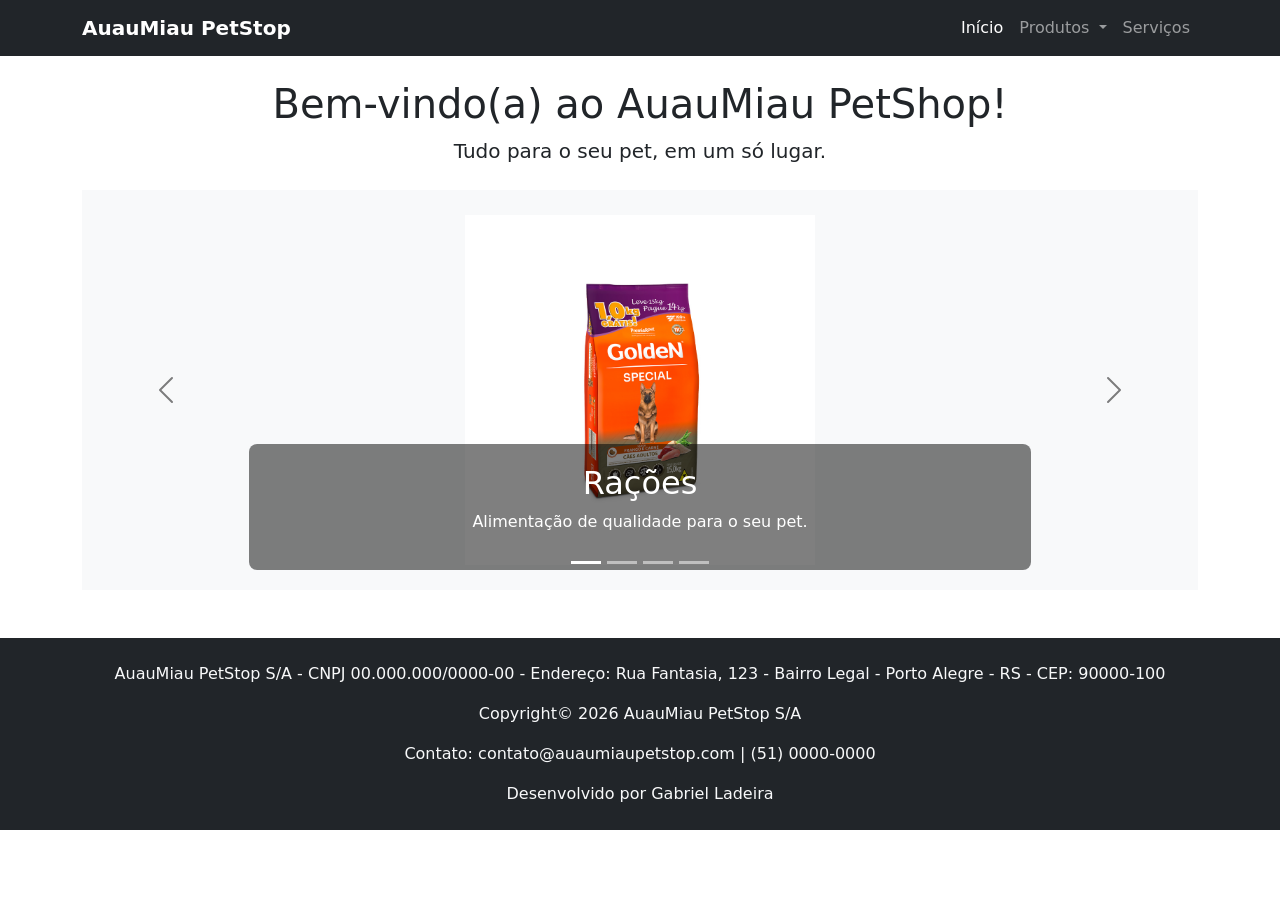
==== index.html @ 8bb9ba5a "feat: add carousel. add style to pages" ====
<!DOCTYPE html>
<html lang="pt-br">
<head>
    <meta charset="UTF-8">
    <meta name="viewport" content="width=device-width, initial-scale=1">
    <title>AuauMiau PetStop - Início</title>
    <link rel="stylesheet" href="css/bootstrap.min.css">
    <link rel="stylesheet" href="css/style.css">
</head>
<body>
    <header>
        <nav class="navbar navbar-expand-lg navbar-dark bg-dark">
            <div class="container">
                <a class="navbar-brand" href="index.html">AuauMiau PetStop</a>
                <button class="navbar-toggler" type="button" data-bs-toggle="collapse" data-bs-target="#navbarMenu">
                    <span class="navbar-toggler-icon"></span>
                </button>
                <div class="collapse navbar-collapse" id="navbarMenu">
                    <ul class="navbar-nav ms-auto">
                        <li class="nav-item">
                            <a class="nav-link active" href="index.html">Início</a>
                        </li>
                        <li class="nav-item dropdown">
                            <a class="nav-link dropdown-toggle" href="#" role="button" data-bs-toggle="dropdown">
                                Produtos
                            </a>
                            <ul class="dropdown-menu">
                                <li><a class="dropdown-item" href="acessorios.html">Acessórios</a></li>
                                <li><a class="dropdown-item" href="racoes.html">Rações</a></li>
                                <li><a class="dropdown-item" href="produtos-de-higiene.html">Higiene e Limpeza</a></li>
                            </ul>
                        </li>
                        <li class="nav-item">
                            <a class="nav-link" href="servicos.html">Serviços</a>
                        </li>
                    </ul>
                </div>
            </div>
        </nav>
    </header>
    <main>
        <section class="text-center my-4">
            <h1>Bem-vindo(a) ao AuauMiau PetShop!</h1>
            <p class="lead" id="saudacao">Tudo para o seu pet, em um só lugar.</p>
        </section>
        <section class="container my-4">
            <div id="homeCarousel" class="carousel slide mb-5" data-bs-ride="carousel">
                <div class="carousel-indicators">
                    <button type="button" data-bs-target="#homeCarousel" data-bs-slide-to="0" class="active" aria-current="true" aria-label="Rações"></button>
                    <button type="button" data-bs-target="#homeCarousel" data-bs-slide-to="1" aria-label="Acessórios"></button>
                    <button type="button" data-bs-target="#homeCarousel" data-bs-slide-to="2" aria-label="Produtos de Higiene"></button>
                    <button type="button" data-bs-target="#homeCarousel" data-bs-slide-to="3" aria-label="Serviços"></button>
                </div>
                <div class="carousel-inner">
                    <a href="racoes.html" class="carousel-item active">
                        <div class="carousel-image-wrapper">
                            <img src="imgs/racao-golde-frango-carne.png" alt="Ração Golden Special sabor frango e carne para cães adultos">
                        </div>
                        <div class="carousel-caption">
                            <h2>Rações</h2>
                            <p>Alimentação de qualidade para o seu pet.</p>
                        </div>
                    </a>
                    <a href="acessorios.html" class="carousel-item">
                        <div class="carousel-image-wrapper">
                            <img src="imgs/acessorio-bolinha-vermelha.png" alt="Brinquedo bola de borracha vermelha para cães">
                        </div>
                        <div class="carousel-caption">
                            <h2>Acessórios</h2>
                            <p>Roupas, brinquedos, camas e muito mais.</p>
                        </div>
                    </a>
                    <a href="produtos-de-higiene.html" class="carousel-item">
                        <div class="carousel-image-wrapper">
                            <img src="imgs/higiene-tapete-petz.png" alt="Tapete higiênico Petz superabsorvente para cães">
                        </div>
                        <div class="carousel-caption">
                            <h2>Higiene e Limpeza</h2>
                            <p>Tapetes, fraldas e produtos de limpeza para o seu pet.</p>
                        </div>
                    </a>
                    <a href="servicos.html" class="carousel-item">
                        <div class="carousel-image-wrapper">
                            <img src="imgs/higiene-tapete-petz.png" alt="Banho e tosa">
                        </div>
                        <div class="carousel-caption">
                            <h2>Banho e tosa</h2>
                            <p>Banho e tosa com a opção de buscar em domicílio.</p>
                        </div>
                    </a>
                </div>
                <button class="carousel-control-prev" type="button" data-bs-target="#homeCarousel" data-bs-slide="prev">
                    <span class="carousel-control-prev-icon" aria-hidden="true"></span>
                </button>
                <button class="carousel-control-next" type="button" data-bs-target="#homeCarousel" data-bs-slide="next">
                    <span class="carousel-control-next-icon" aria-hidden="true"></span>
                </button>
            </div>
        </section>        
    </main>
    <footer class="bg-dark text-light py-4 mt-5">
        <div class="container text-center">
            <p>
                AuauMiau PetStop S/A - CNPJ 00.000.000/0000-00 - Endereço: Rua Fantasia, 123 - Bairro Legal - Porto Alegre - RS - CEP: 90000-100
            </p>
            <p>
                Copyright© 2026 AuauMiau PetStop S/A
            </p>
            <p>
                Contato: contato@auaumiaupetstop.com | (51) 0000-0000
            </p>
            <p class="mb-0">
                Desenvolvido por Gabriel Ladeira
            </p>
        </div>
    </footer>
    <script src="js/bootstrap.bundle.min.js"></script>
</body>
</html>
---- css/style.css ----
.navbar-brand {
    font-weight: 700;
}

.carousel-image-wrapper {
    height: 400px;
    display: flex;
    align-items: center;
    justify-content: center;
    background-color: var(--bs-light);
}

.carousel-image-wrapper img {
    max-height: 350px;
    width: auto;
    object-fit: contain;
}

.carousel-caption {
    background-color: rgba(0, 0, 0, 0.5);
    border-radius: 0.5rem;
}

.carousel-control-prev-icon,
.carousel-control-next-icon {
    filter: invert(1) grayscale(100);
}

.card-img-top {
    height: 220px;
    object-fit: contain;
    padding: 1rem;
    background-color: var(--bs-light);
}
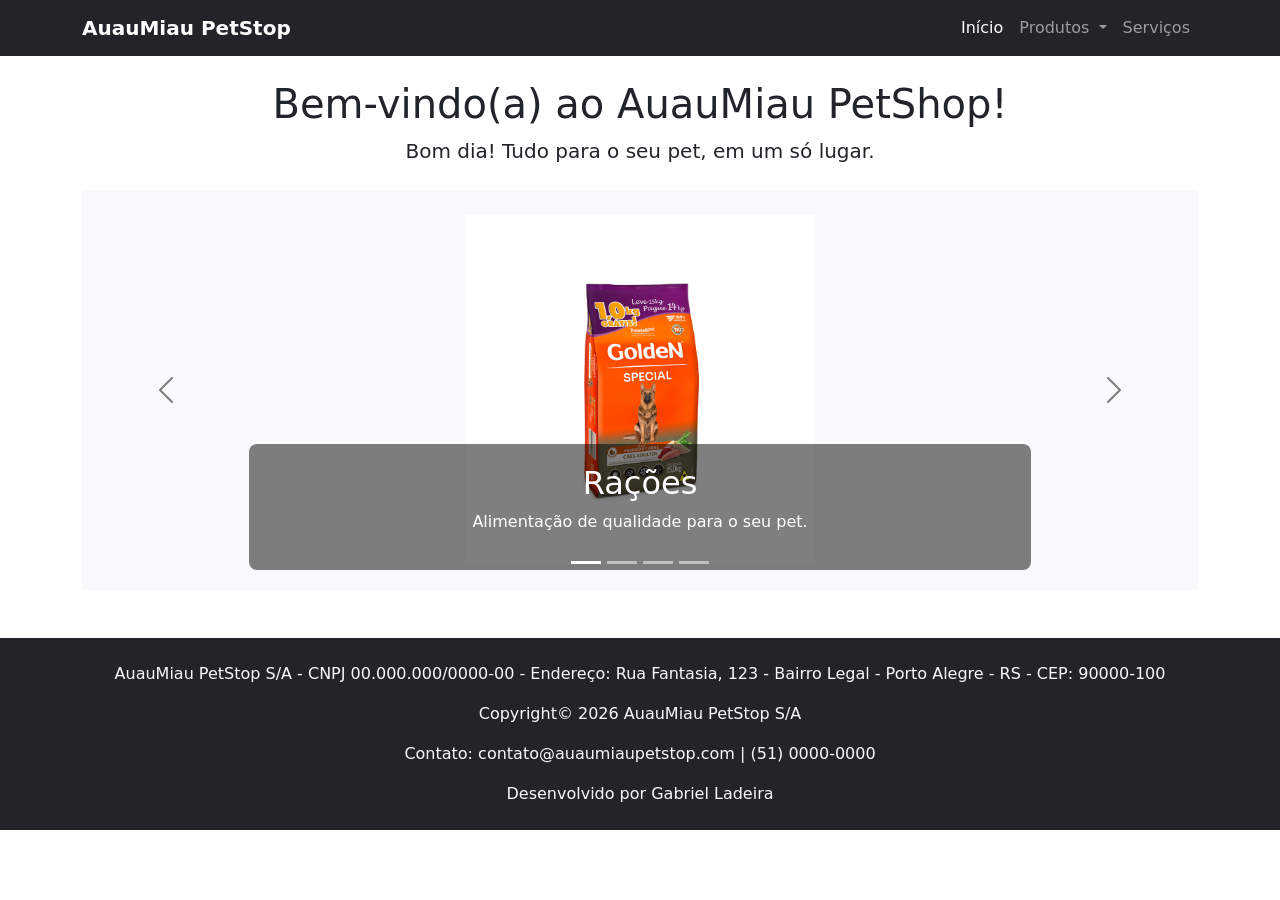
==== commit ffdf89d6: "feat: add greeting" ====
--- a/index.html
+++ b/index.html
@@ -41,7 +41,7 @@
     <main>
         <section class="text-center my-4">
             <h1>Bem-vindo(a) ao AuauMiau PetShop!</h1>
-            <p class="lead" id="saudacao">Tudo para o seu pet, em um só lugar.</p>
+            <p class="lead" id="greeting">Tudo para o seu pet, em um só lugar.</p>
         </section>
         <section class="container my-4">
             <div id="homeCarousel" class="carousel slide mb-5" data-bs-ride="carousel">
@@ -115,5 +115,6 @@
         </div>
     </footer>
     <script src="js/bootstrap.bundle.min.js"></script>
+    <script src="js/script.js"></script>
 </body>
 </html>
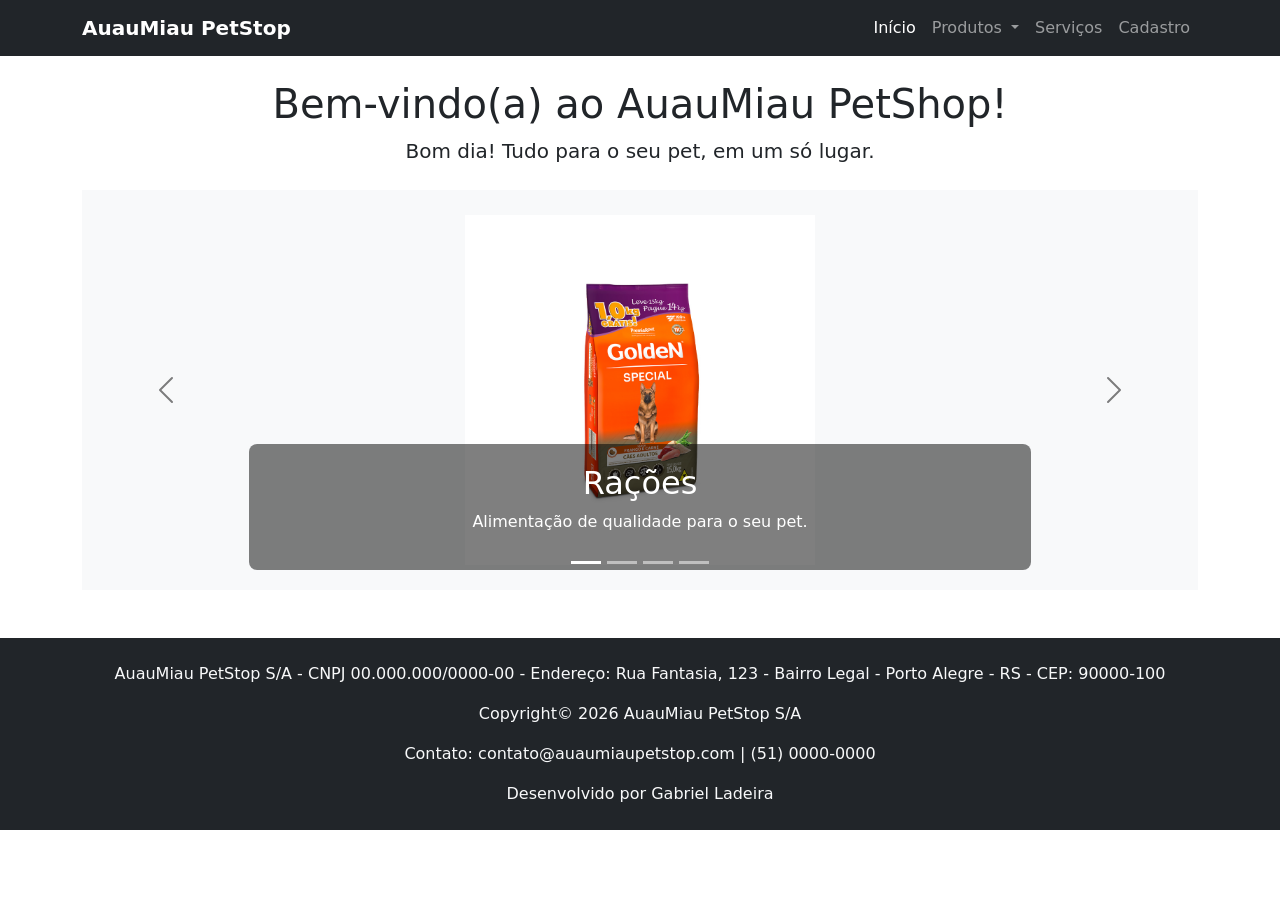
==== commit 16d655b3: "feat: add form" ====
--- a/index.html
+++ b/index.html
@@ -32,6 +32,9 @@
                         </li>
                         <li class="nav-item">
                             <a class="nav-link" href="servicos.html">Serviços</a>
+                        </li>
+                        <li class="nav-item">
+                            <a class="nav-link" href="cadastro.html">Cadastro</a>
                         </li>
                     </ul>
                 </div>
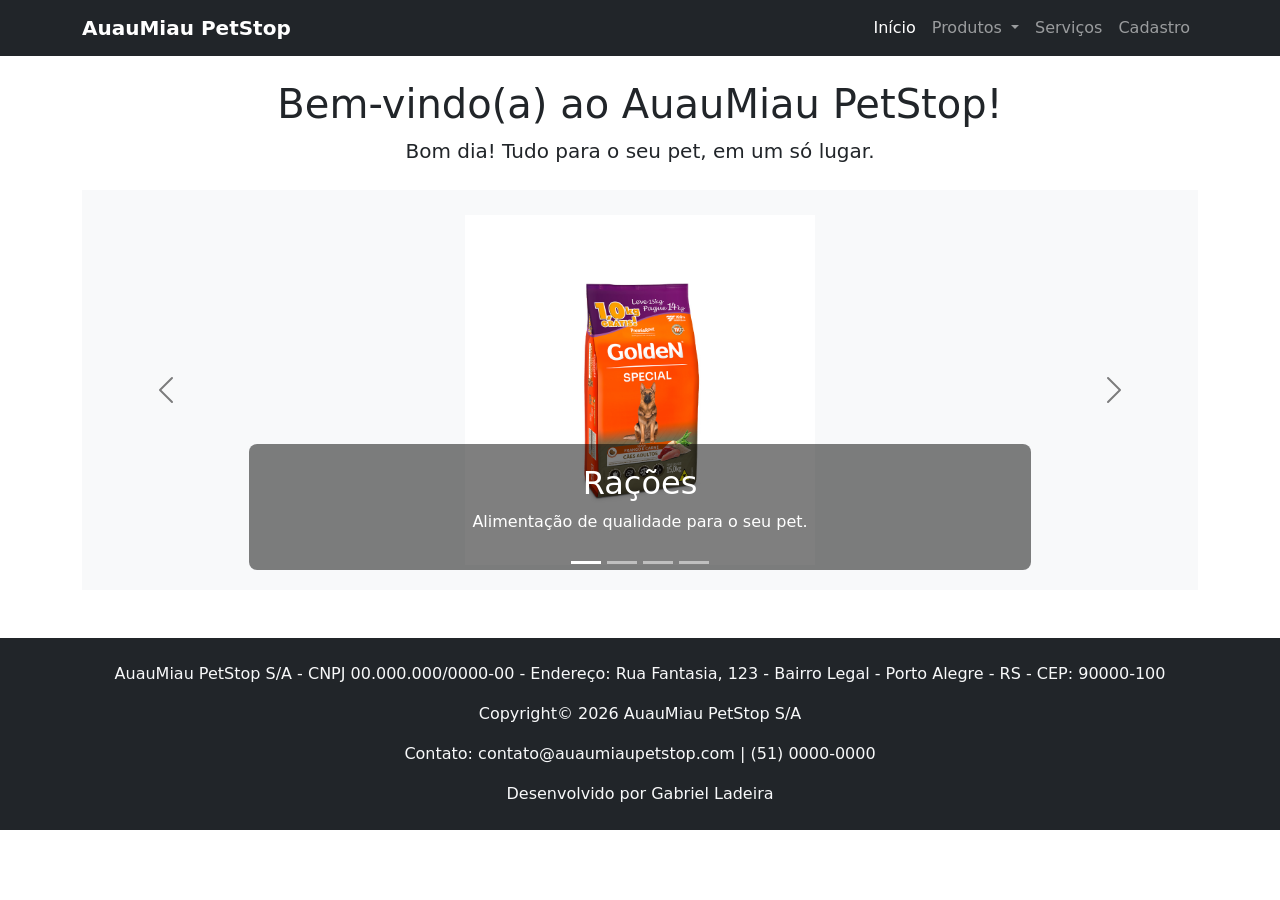
==== commit d39a5c8f: "fix: fix site name" ====
--- a/index.html
+++ b/index.html
@@ -12,7 +12,7 @@
         <nav class="navbar navbar-expand-lg navbar-dark bg-dark">
             <div class="container">
                 <a class="navbar-brand" href="index.html">AuauMiau PetStop</a>
-                <button class="navbar-toggler" type="button" data-bs-toggle="collapse" data-bs-target="#navbarMenu">
+                <button class="navbar-toggler" type="button" data-bs-toggle="collapse" data-bs-target="#navbarMenu" aria-label="Menu">
                     <span class="navbar-toggler-icon"></span>
                 </button>
                 <div class="collapse navbar-collapse" id="navbarMenu">
@@ -43,8 +43,8 @@
     </header>
     <main>
         <section class="text-center my-4">
-            <h1>Bem-vindo(a) ao AuauMiau PetShop!</h1>
-            <p class="lead" id="greeting">Tudo para o seu pet, em um só lugar.</p>
+            <h1>Bem-vindo(a) ao AuauMiau PetStop!</h1>
+            <p class="lead" id="saudacao">Tudo para o seu pet, em um só lugar.</p>
         </section>
         <section class="container my-4">
             <div id="homeCarousel" class="carousel slide mb-5" data-bs-ride="carousel">
@@ -84,7 +84,7 @@
                     </a>
                     <a href="servicos.html" class="carousel-item">
                         <div class="carousel-image-wrapper">
-                            <img src="imgs/higiene-tapete-petz.png" alt="Banho e tosa">
+                            <img src="imgs/servicos-banho-tosa.png" alt="Banho e tosa">
                         </div>
                         <div class="carousel-caption">
                             <h2>Banho e tosa</h2>
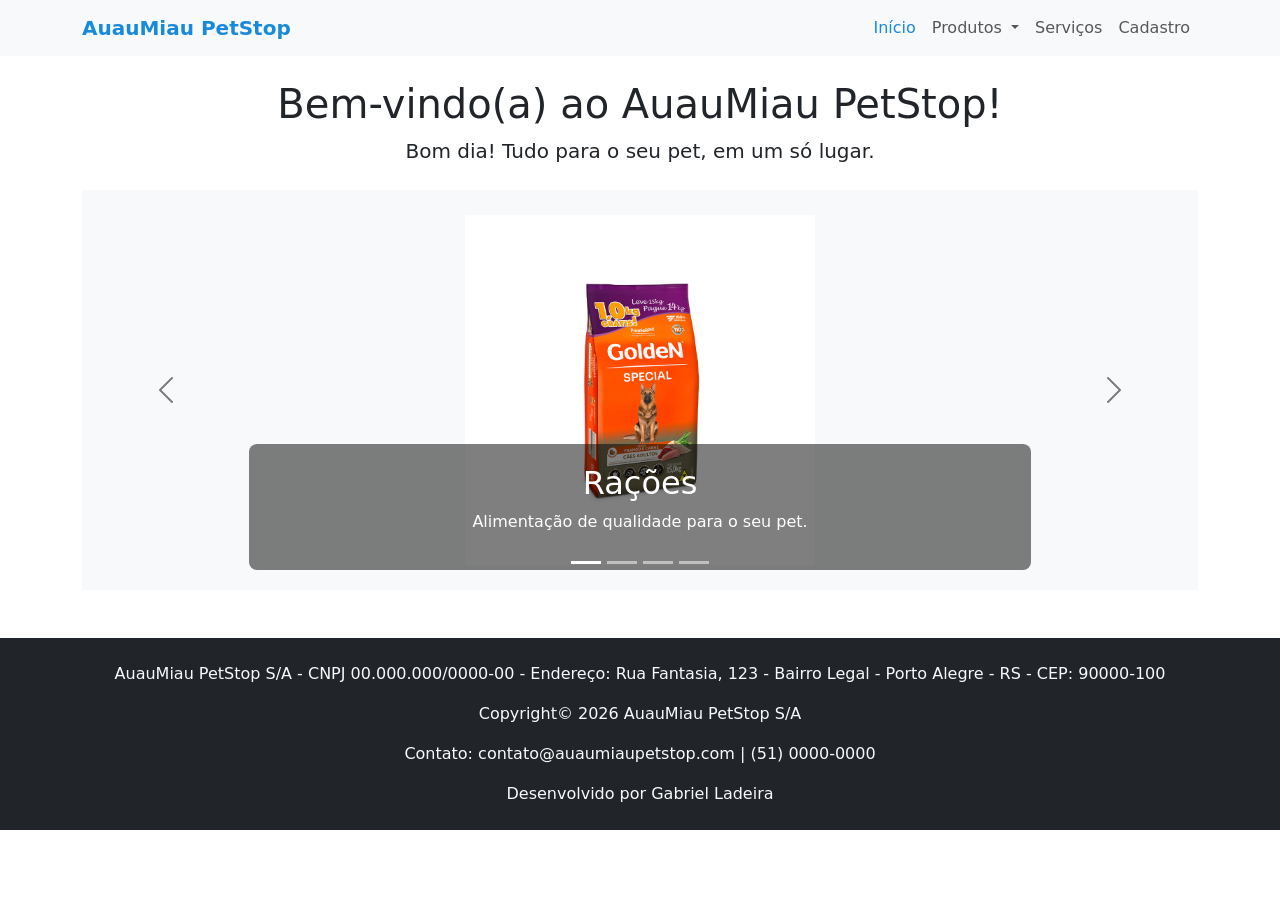
==== commit d0f0af5a: "chore: change nav-brand and menu itens text color" ====
--- a/index.html
+++ b/index.html
@@ -9,7 +9,7 @@
 </head>
 <body>
     <header>
-        <nav class="navbar navbar-expand-lg navbar-dark bg-dark">
+        <nav class="navbar navbar-expand-lg navbar-light bg-light">
             <div class="container">
                 <a class="navbar-brand" href="index.html">AuauMiau PetStop</a>
                 <button class="navbar-toggler" type="button" data-bs-toggle="collapse" data-bs-target="#navbarMenu" aria-label="Menu">
--- a/css/style.css
+++ b/css/style.css
@@ -1,5 +1,9 @@
+.navbar-nav .nav-link.active {
+    color: #188adb;
+}
 .navbar-brand {
     font-weight: 700;
+    color: #188adb;
 }
 
 .carousel-image-wrapper {
